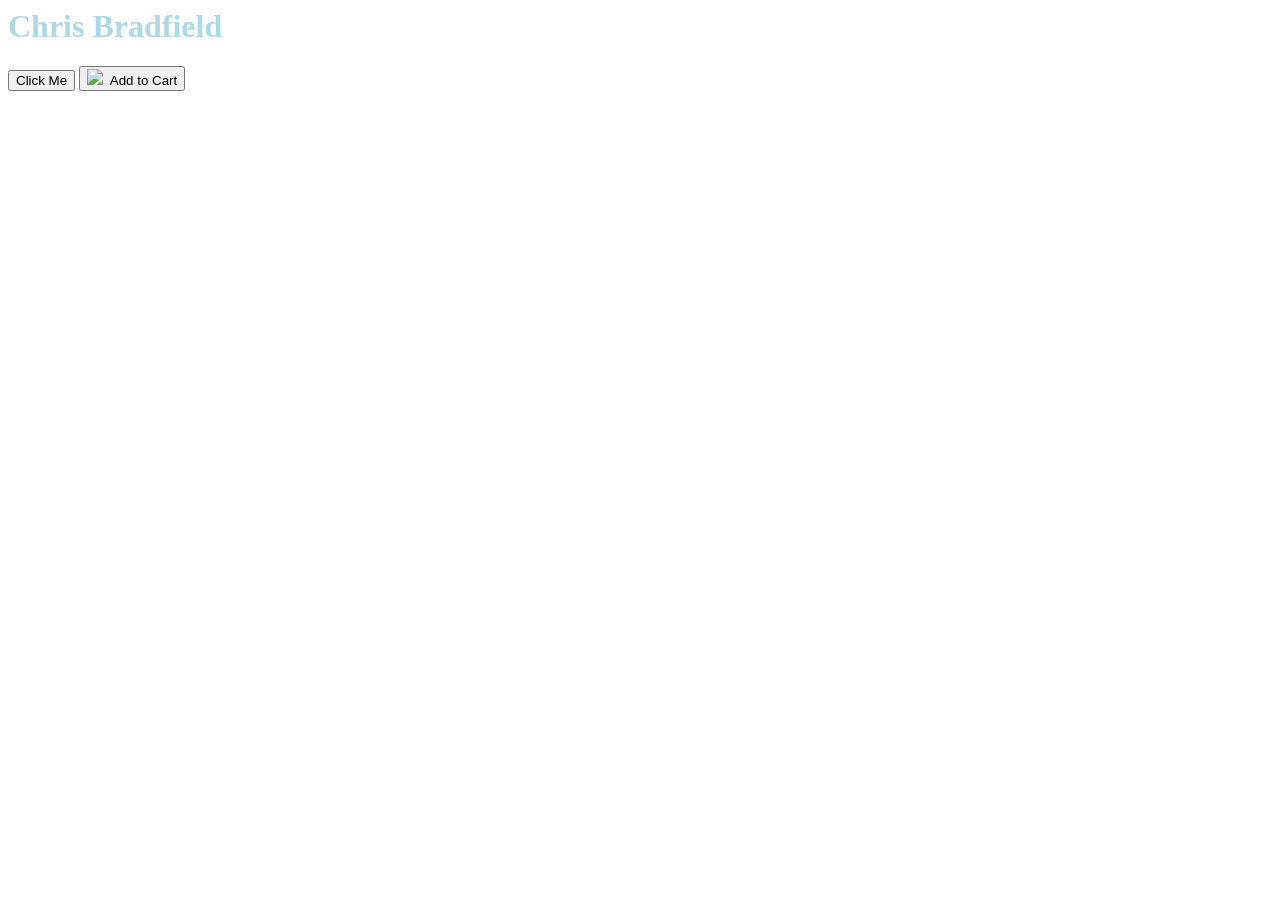
==== index.html @ 9563c94f "Update index.html" ====
<html>
  
<head>
  
  <link rel="stylesheet" href="app.css"/>
</head>

 
  <body>

<h1>Chris Bradfield</h1>
  
    <button onClick="alertButton()">Click Me</button>
    
  <button data-productid="GetWeather"
        onclick="alert('Get My Local Weather');">
  <img src="/img/html/cart.png">&nbsp; Add to Cart
</button><!DOCTYPE html>
  </body>
  
  <script src="app.js"></script>
  
</html>
---- app.css ----
h1 {
  color : lightblue;
  
}

body{
  background-color : white;
}
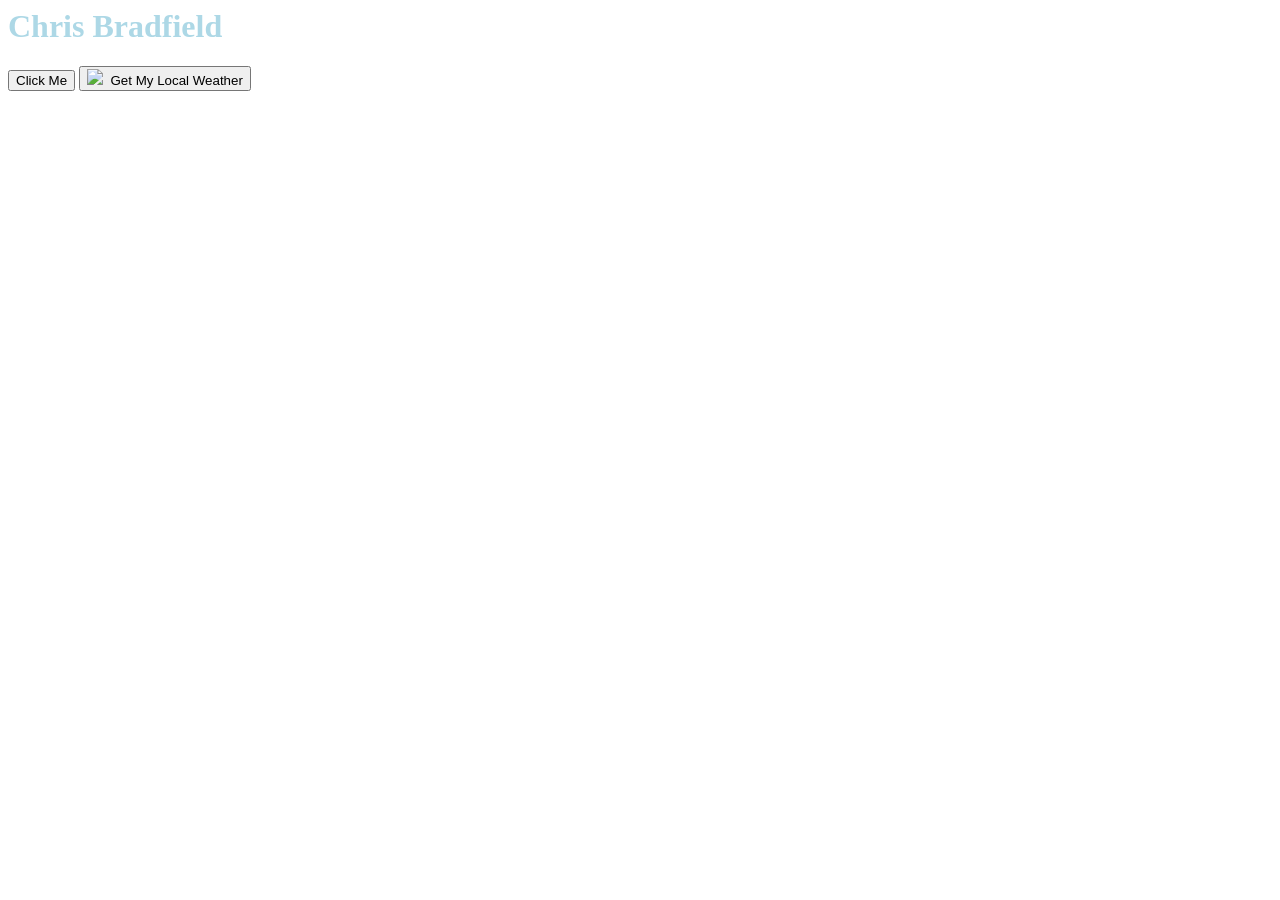
==== commit 4c13f9ff: "Update index.html" ====
--- a/index.html
+++ b/index.html
@@ -15,8 +15,9 @@
     
   <button data-productid="GetWeather"
         onclick="alert('Get My Local Weather');">
-  <img src="/img/html/cart.png">&nbsp; Add to Cart
+  <img src="/img/html/cart.png">&nbsp; Get My Local Weather
 </button><!DOCTYPE html>
+    
   </body>
   
   <script src="app.js"></script>
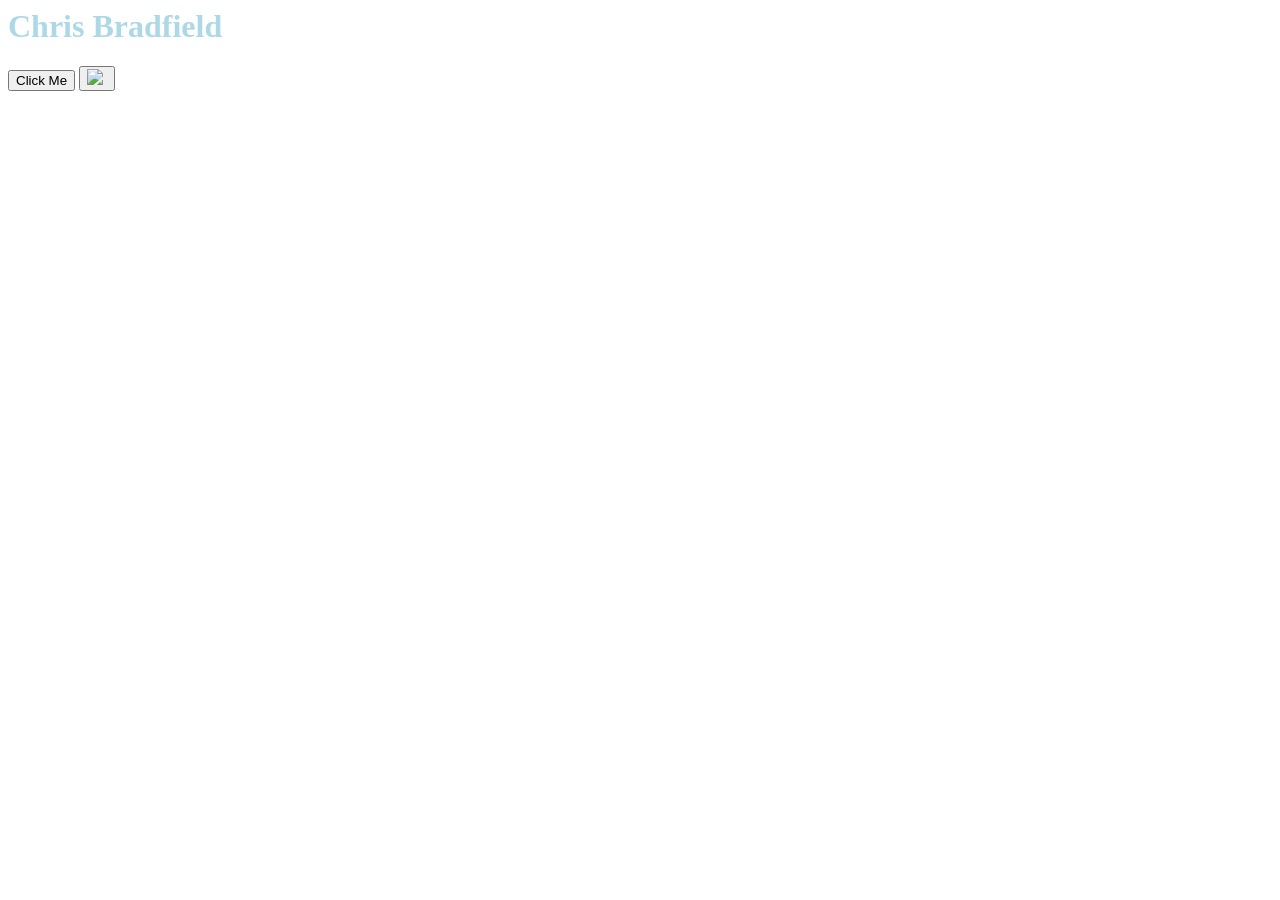
==== commit 59d48372: "Update index.html" ====
--- a/index.html
+++ b/index.html
@@ -13,10 +13,11 @@
   
     <button onClick="alertButton()">Click Me</button>
     
-  <button data-productid="GetWeather"
-        onclick="alert('Get My Local Weather');">
-  <img src="/img/html/cart.png">&nbsp; Get My Local Weather
-</button><!DOCTYPE html>
+    <button onclick="alertweather();">
+    <img src="/img/html/cart.png">&nbsp; 
+    </button>
+    
+    <!DOCTYPE html>
     
   </body>
   
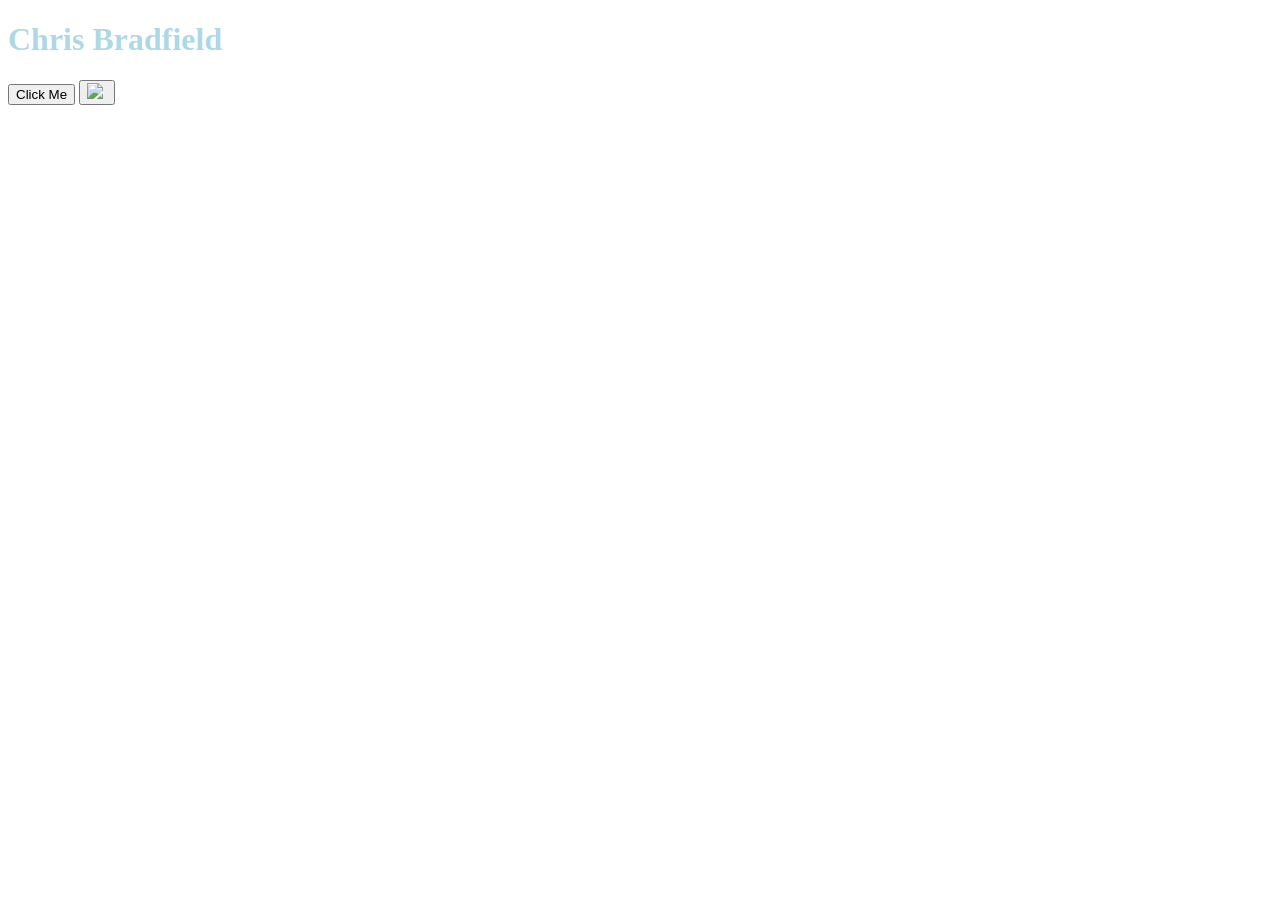
==== commit def3fd75: "Update index.html" ====
--- a/index.html
+++ b/index.html
@@ -1,4 +1,4 @@
-
+<!DOCTYPE html>
 <html>
   
 <head>
@@ -13,11 +13,11 @@
   
     <button onClick="alertButton()">Click Me</button>
     
-    <button onclick="alertweather();">
-    <img src="/img/html/cart.png">&nbsp; 
+    <button onclick="Weather();">
+    <img src="/desktop/thermometer.png">&nbsp; 
     </button>
     
-    <!DOCTYPE html>
+    
     
   </body>
   
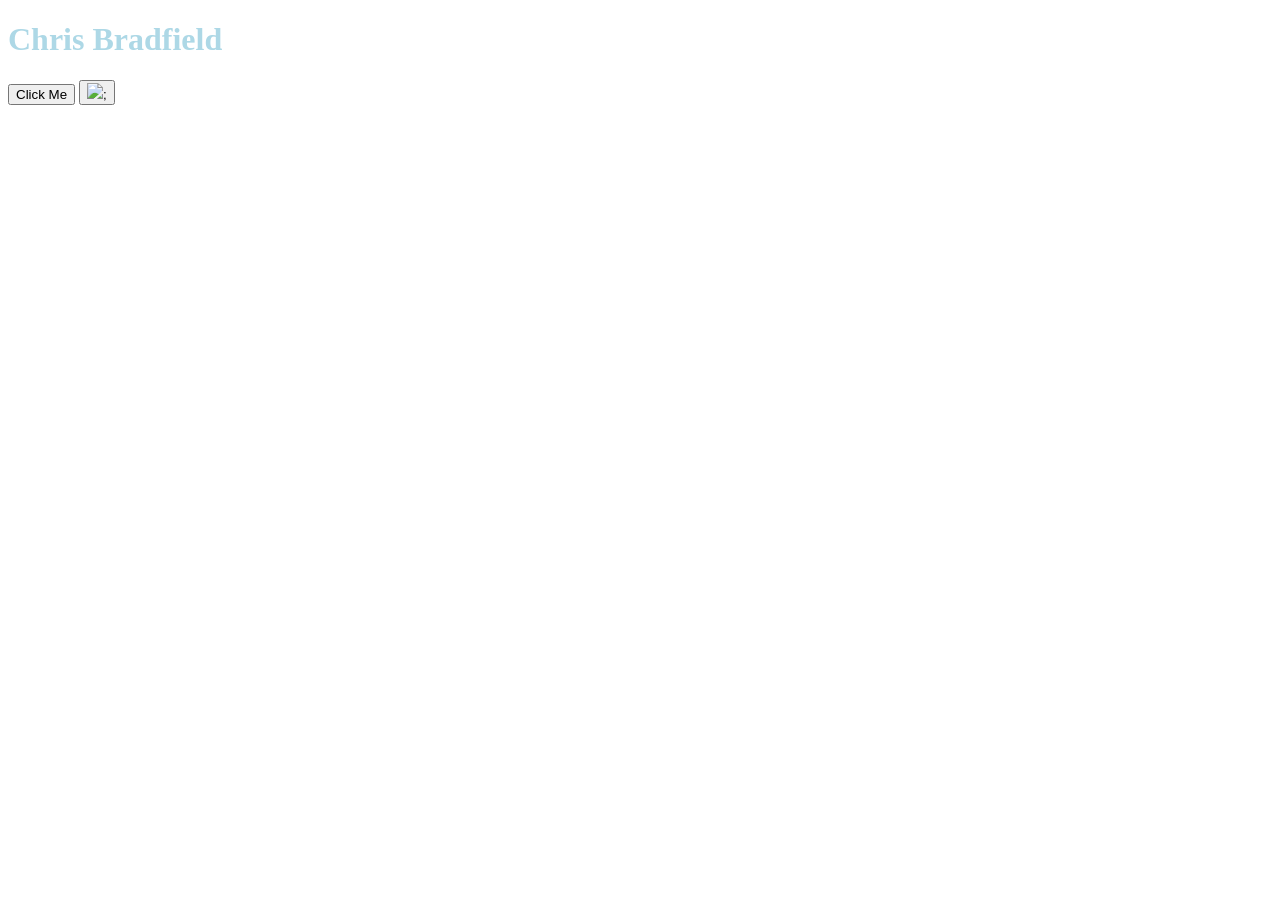
==== commit 3c166ea3: "Update index.html" ====
--- a/index.html
+++ b/index.html
@@ -1,4 +1,5 @@
 <!DOCTYPE html>
+
 <html>
   
 <head>
@@ -13,8 +14,8 @@
   
     <button onClick="alertButton()">Click Me</button>
     
-    <button onclick="Weather();">
-    <img src="/desktop/thermometer.png">&nbsp; 
+    <button onclick="Weather()">
+    <img src="/desktop/thermometer.png">; 
     </button>
     
     
